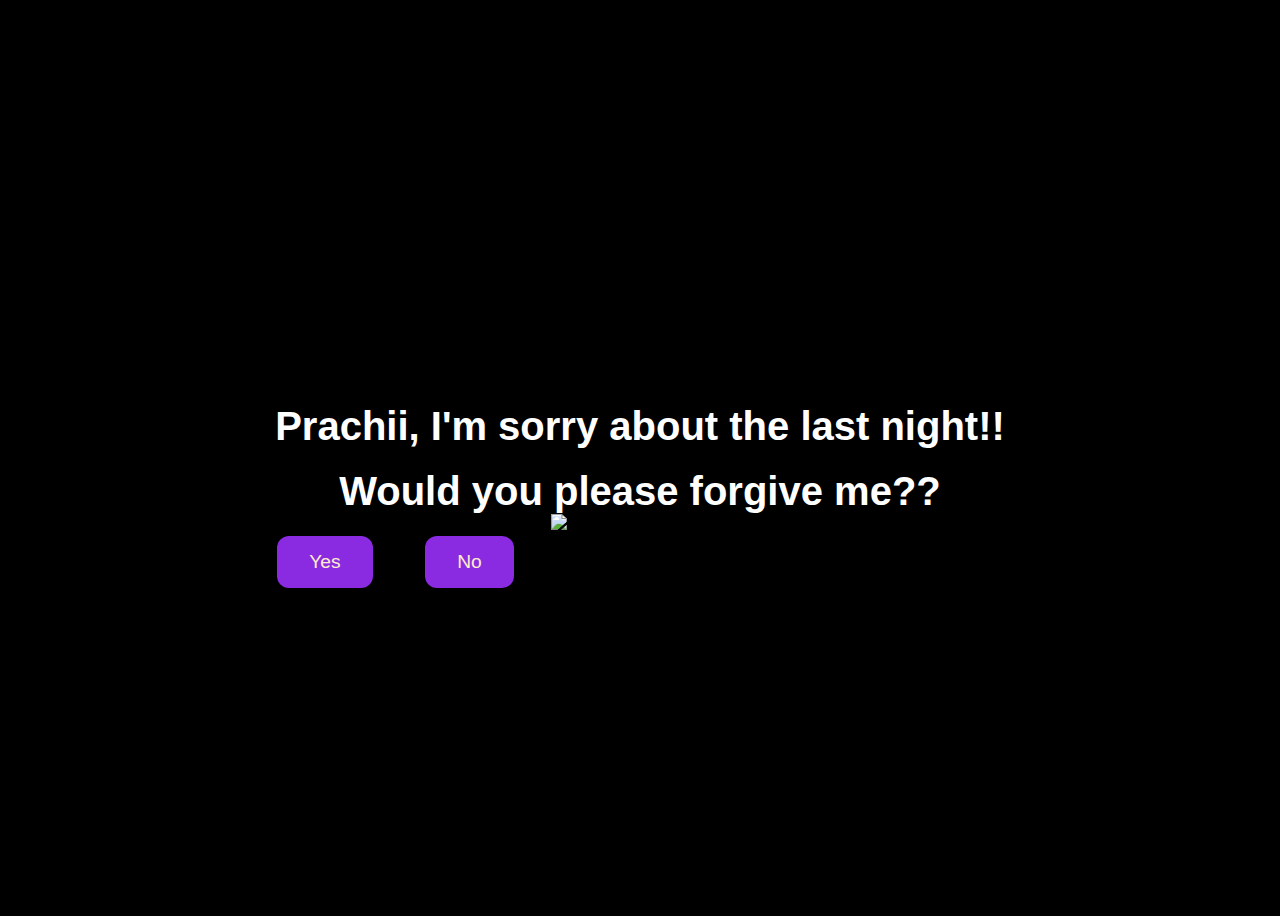
==== index.html @ 9bf1ae5a "ok" ====
<!DOCTYPE html>
<html lang="en">
    <head>
        <link rel="stylesheet" href="style.css">
    </head>
    <body>
        <div class="container">
            <div>
                <h1 class= "header_text">Prachii, I'm sorry about the last night!!</h1>
                <h1 class="header_text">Would you please forgive me??</h1>
            </div>
            <div class="gif_container">
              <img src="https://media.giphy.com/media/v1.Y2lkPTc5MGI3NjExem4zamdlZWZzNmswZjJxcXFwc3lkMHcyNnAwMW45a3cydGgzYTdnZCZlcD12MV9pbnRlcm5hbF9naWZfYnlfaWQmY3Q9cw/IJjhKO6is7tMA/giphy.gif" alt="cute animated illustration">
            </div>
            <div class="buttons">
                <button class="btn" id="yesButton" onClick="nextPage()">Yes</button>
                <button class= "btn" id="noButton" onmouseover="moveButton()" onClick="moveButton()">No</button>
                <script>
                    function nextPage() {
                        window.location.href = "yes.html";
                    }

                    function moveButton() {
                        var x = Math.random() * (window.innerWidth - document.getElementById('noButton').offsetWidth) - 85;
                        var y = Math.random() * (window.innerHeight - document.getElementById('noButton').offsetHeight) - 48;
                        document.getElementById('noButton').style.left = `${x}px`;
                        document.getElementById('noButton').style.top = `${y}px`;
                    }
                </script>
            </div>
        </div>

    </body>
</html>
---- style.css ----
body {
    display: flex;
    justify-content: center;
    align-items: center;
    height: 100vh;
    background-color: black;
}

#noButton {
    position: absolute;
    margin-left: 150px;
    transition: 0.5s;
    font-size: larger;
}

#yesButton {
    position: absolute;
    margin-right: 150px;
    font-size: larger;
}

.header_text {
    color: white;
    font-size: 40px;
    font-weight: bold;
    text-align: center;
    margin-top: 20px;
    margin-bottom: 0;
    font-family:'Trebuchet MS', 'Lucida Sans Unicode', 'Lucida Grande', 'Lucida Sans', Arial, sans-serif;
    animation: color-change 2s infinite alternate;
}

@keyframes color-change {
    0% {
        color: white;
    }
    50% {
        color: rgb(250, 9, 109);
    }
    100% {
        color: red;
    }
}

.btn {
    background-color:blueviolet;
    color:blanchedalmond;
    padding: 15px 32px;
    text-align: center;
    display: inline-block;
    font-size: 16px;
    margin: 4px 2px;
    cursor: pointer;
    border: none;
    border-radius: 12px;
    transition: background-color 0.3s ease;
}

.gif_container {
    display: flex;
    justify-content: center;
    align-items: center;
}

@media only screen and (max-width: 320px) and (max-height: 568px) {
    body {
        height: 100vh;
    }

    .header_text {
        font-size: 20px;
    }

    img {
        height: 60vh;
    }

    .btn {
        padding: 10px 18px;
        font-size: 12px;
    }
}

@media only screen and (max-width: 414px) and (max-height: 736px) {
    body {
        height: 90vh;
    }

    .header_text {
        font-size: 28px;
    }

    img {
        height: 60vh;
    }

    .btn {
        padding: 15px 25px;
        font-size: 14px;
    }
}
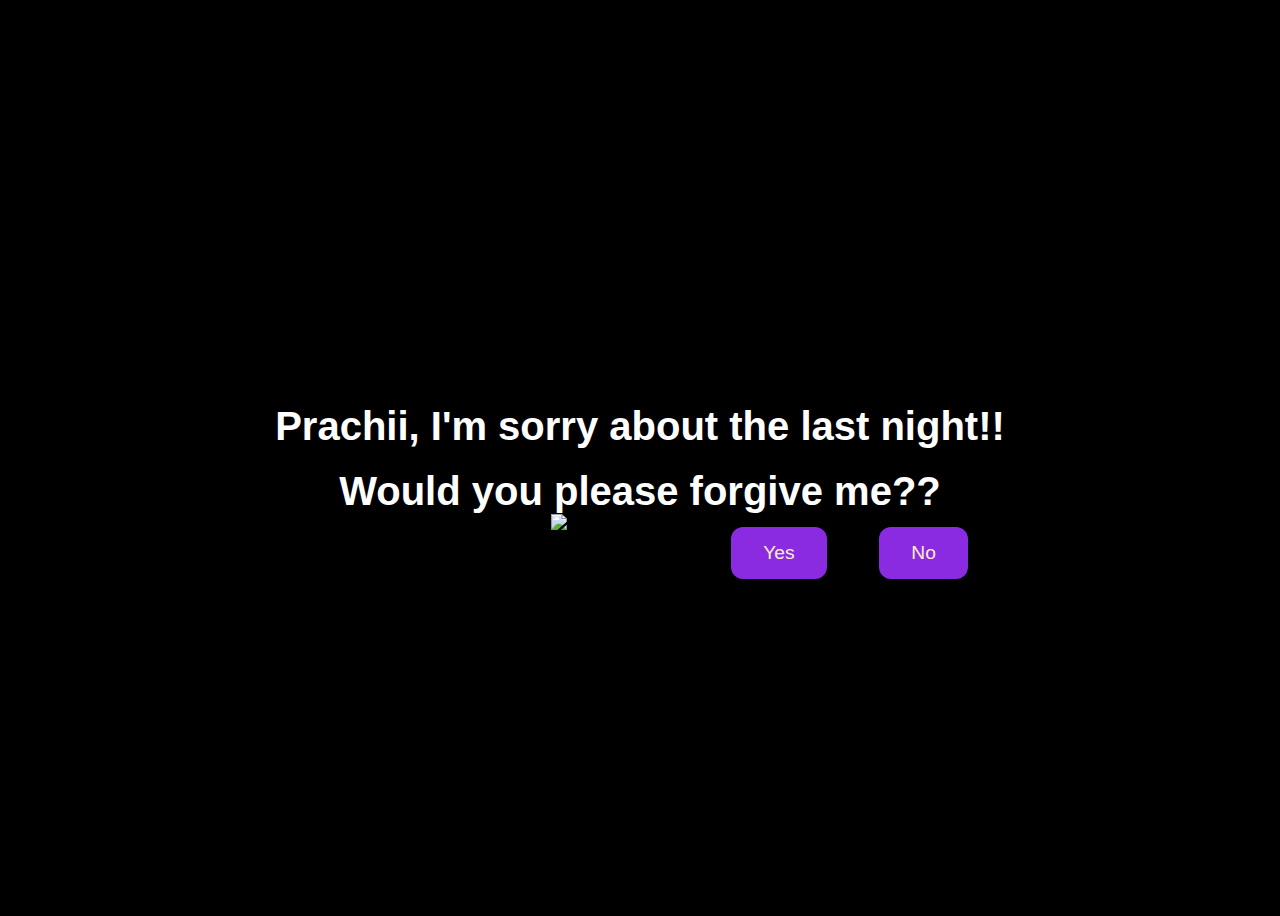
==== commit 658b3e6e: "Update index.html" ====
--- a/index.html
+++ b/index.html
@@ -10,8 +10,7 @@
                 <h1 class="header_text">Would you please forgive me??</h1>
             </div>
             <div class="gif_container">
-              <img src="https://media.giphy.com/media/v1.Y2lkPTc5MGI3NjExem4zamdlZWZzNmswZjJxcXFwc3lkMHcyNnAwMW45a3cydGgzYTdnZCZlcD12MV9pbnRlcm5hbF9naWZfYnlfaWQmY3Q9cw/IJjhKO6is7tMA/giphy.gif" alt="cute animated illustration">
-            </div>
+              <img src="https://media.giphy.com/media/d6Knl7IbYdfbqJfoYd/giphy.gif?cid=ecf05e47mlkqdnbjvhiznmjo9s539nwathwn6hygoz0idxyz&ep=v1_gifs_search&rid=giphy.gif&ct=g" alt="cute animated illustration">
             <div class="buttons">
                 <button class="btn" id="yesButton" onClick="nextPage()">Yes</button>
                 <button class= "btn" id="noButton" onmouseover="moveButton()" onClick="moveButton()">No</button>
@@ -31,4 +30,4 @@
         </div>
 
     </body>
-</html>+</html>
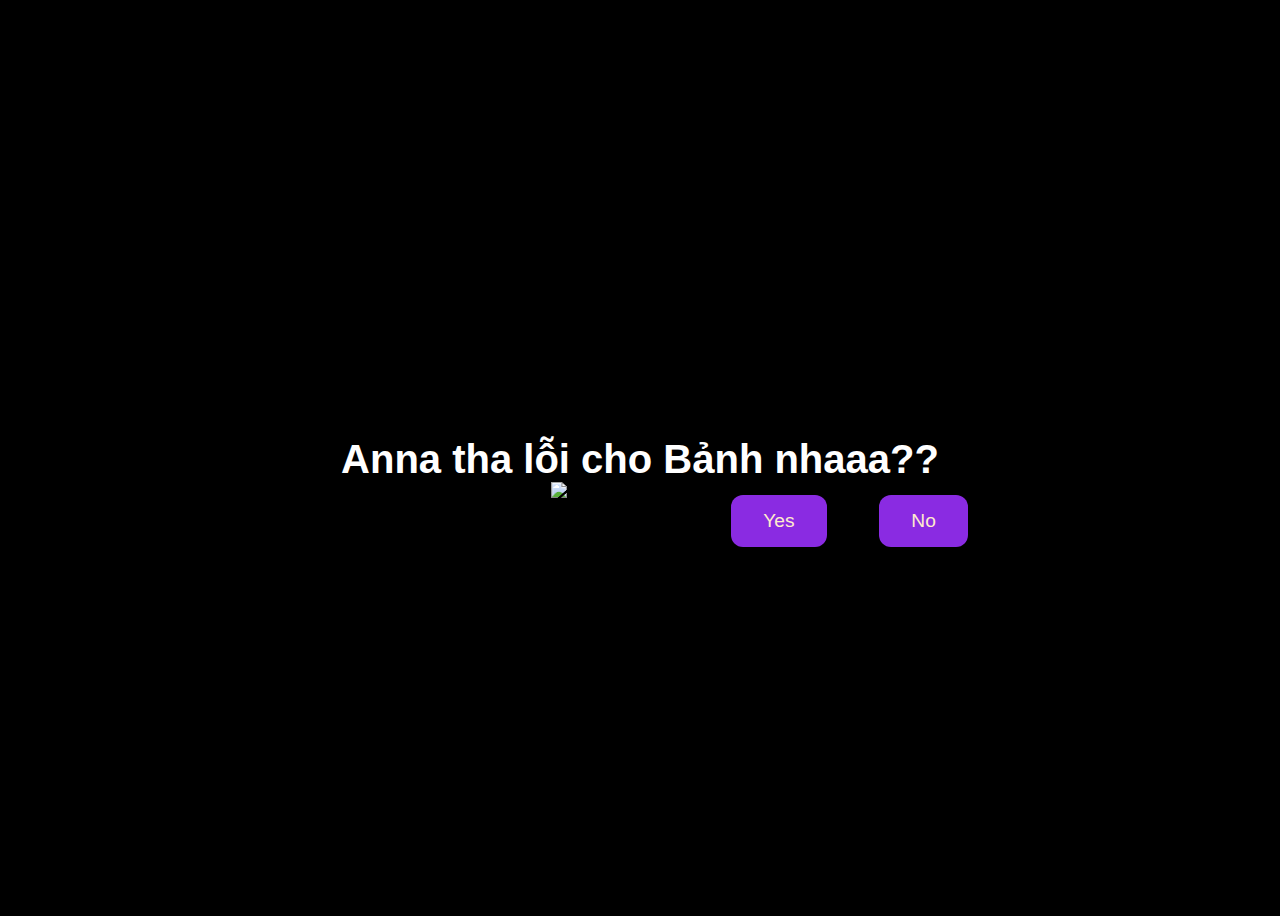
==== commit 4a4804ae: "Update index.html" ====
--- a/index.html
+++ b/index.html
@@ -6,8 +6,8 @@
     <body>
         <div class="container">
             <div>
-                <h1 class= "header_text">Prachii, I'm sorry about the last night!!</h1>
-                <h1 class="header_text">Would you please forgive me??</h1>
+
+                <h1 class="header_text">Anna tha lỗi cho Bảnh nhaaa??</h1>
             </div>
             <div class="gif_container">
               <img src="https://media.giphy.com/media/d6Knl7IbYdfbqJfoYd/giphy.gif?cid=ecf05e47mlkqdnbjvhiznmjo9s539nwathwn6hygoz0idxyz&ep=v1_gifs_search&rid=giphy.gif&ct=g" alt="cute animated illustration">
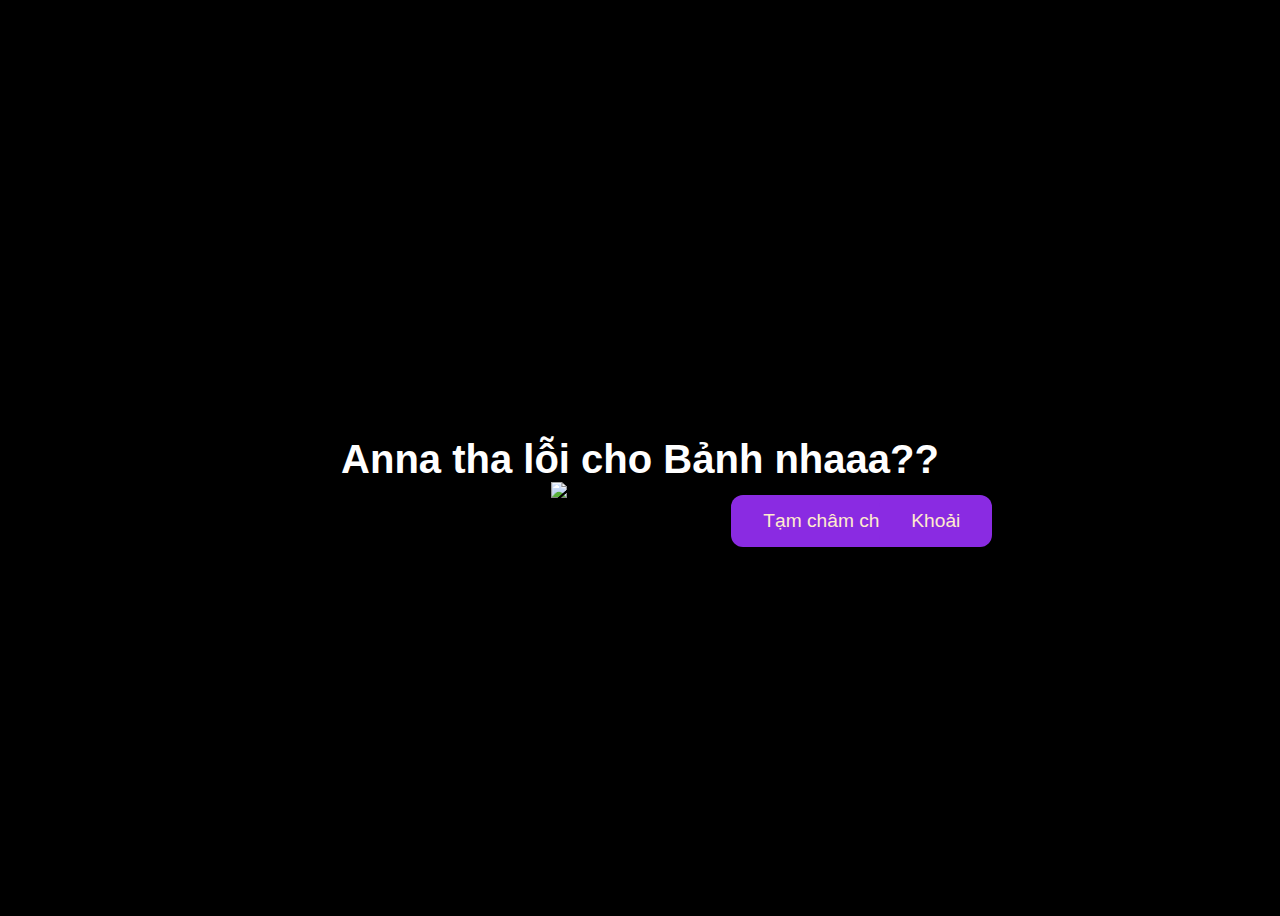
==== commit 46435f79: "Update index.html" ====
--- a/index.html
+++ b/index.html
@@ -12,8 +12,8 @@
             <div class="gif_container">
               <img src="https://media.giphy.com/media/d6Knl7IbYdfbqJfoYd/giphy.gif?cid=ecf05e47mlkqdnbjvhiznmjo9s539nwathwn6hygoz0idxyz&ep=v1_gifs_search&rid=giphy.gif&ct=g" alt="cute animated illustration">
             <div class="buttons">
-                <button class="btn" id="yesButton" onClick="nextPage()">Yes</button>
-                <button class= "btn" id="noButton" onmouseover="moveButton()" onClick="moveButton()">No</button>
+                <button class="btn" id="yesButton" onClick="nextPage()">Tạm châm chước</button>
+                <button class= "btn" id="noButton" onmouseover="moveButton()" onClick="moveButton()">Khoải</button>
                 <script>
                     function nextPage() {
                         window.location.href = "yes.html";
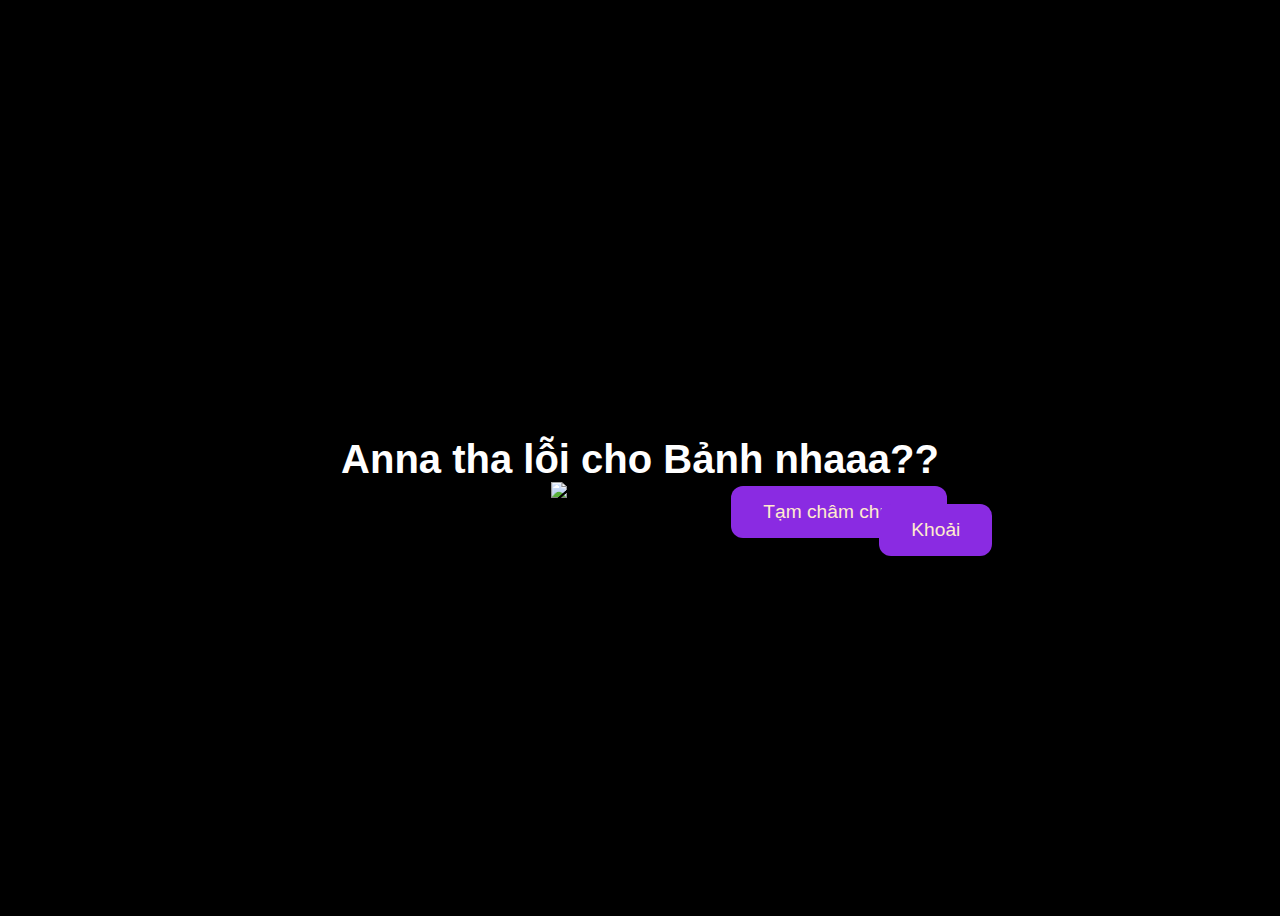
==== commit 1d73c6ee: "Update index.html" ====
--- a/index.html
+++ b/index.html
@@ -13,6 +13,7 @@
               <img src="https://media.giphy.com/media/d6Knl7IbYdfbqJfoYd/giphy.gif?cid=ecf05e47mlkqdnbjvhiznmjo9s539nwathwn6hygoz0idxyz&ep=v1_gifs_search&rid=giphy.gif&ct=g" alt="cute animated illustration">
             <div class="buttons">
                 <button class="btn" id="yesButton" onClick="nextPage()">Tạm châm chước</button>
+                <br>
                 <button class= "btn" id="noButton" onmouseover="moveButton()" onClick="moveButton()">Khoải</button>
                 <script>
                     function nextPage() {
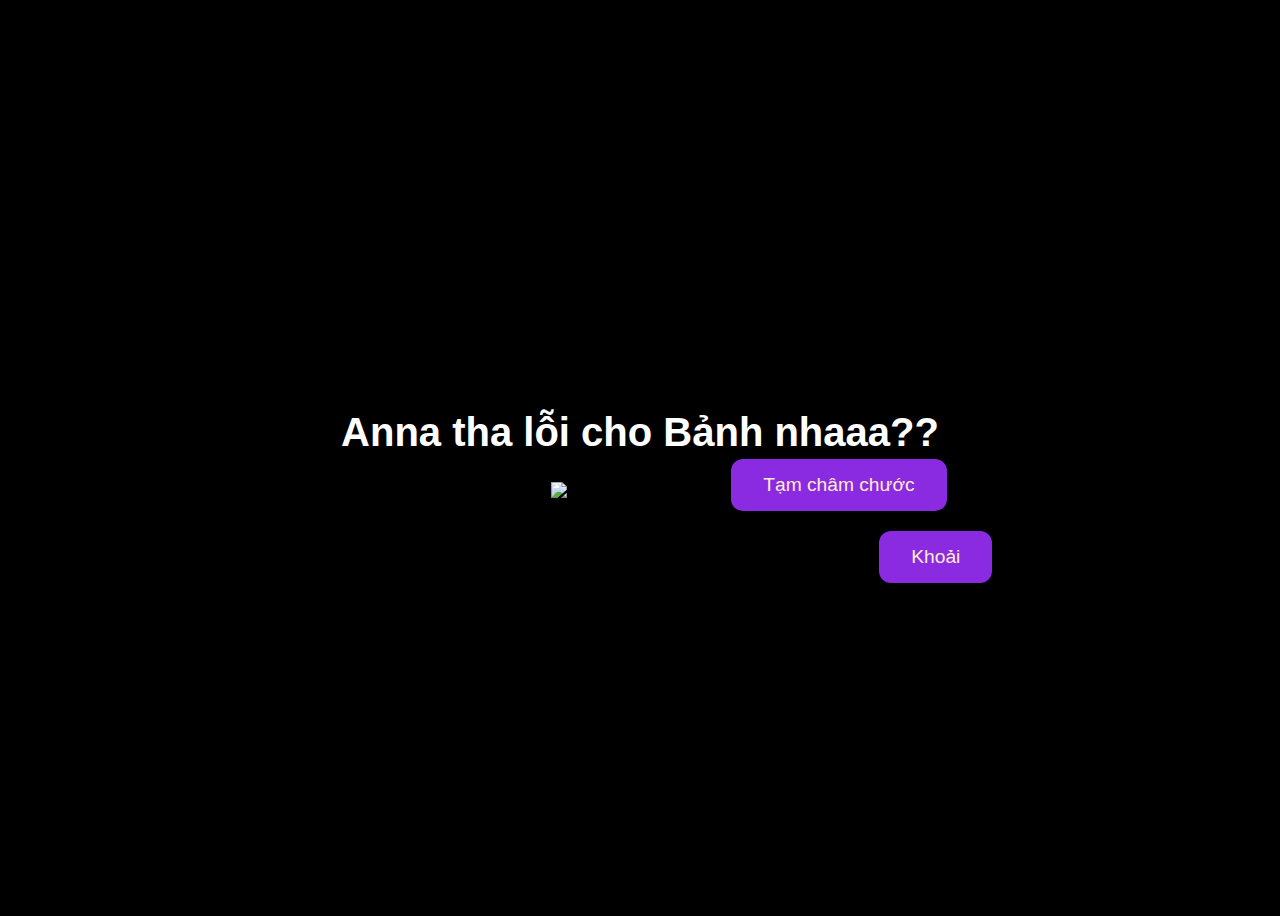
==== commit 2ac4ef0c: "Update index.html" ====
--- a/index.html
+++ b/index.html
@@ -13,6 +13,9 @@
               <img src="https://media.giphy.com/media/d6Knl7IbYdfbqJfoYd/giphy.gif?cid=ecf05e47mlkqdnbjvhiznmjo9s539nwathwn6hygoz0idxyz&ep=v1_gifs_search&rid=giphy.gif&ct=g" alt="cute animated illustration">
             <div class="buttons">
                 <button class="btn" id="yesButton" onClick="nextPage()">Tạm châm chước</button>
+                <br>
+                <br>
+                <br>
                 <br>
                 <button class= "btn" id="noButton" onmouseover="moveButton()" onClick="moveButton()">Khoải</button>
                 <script>
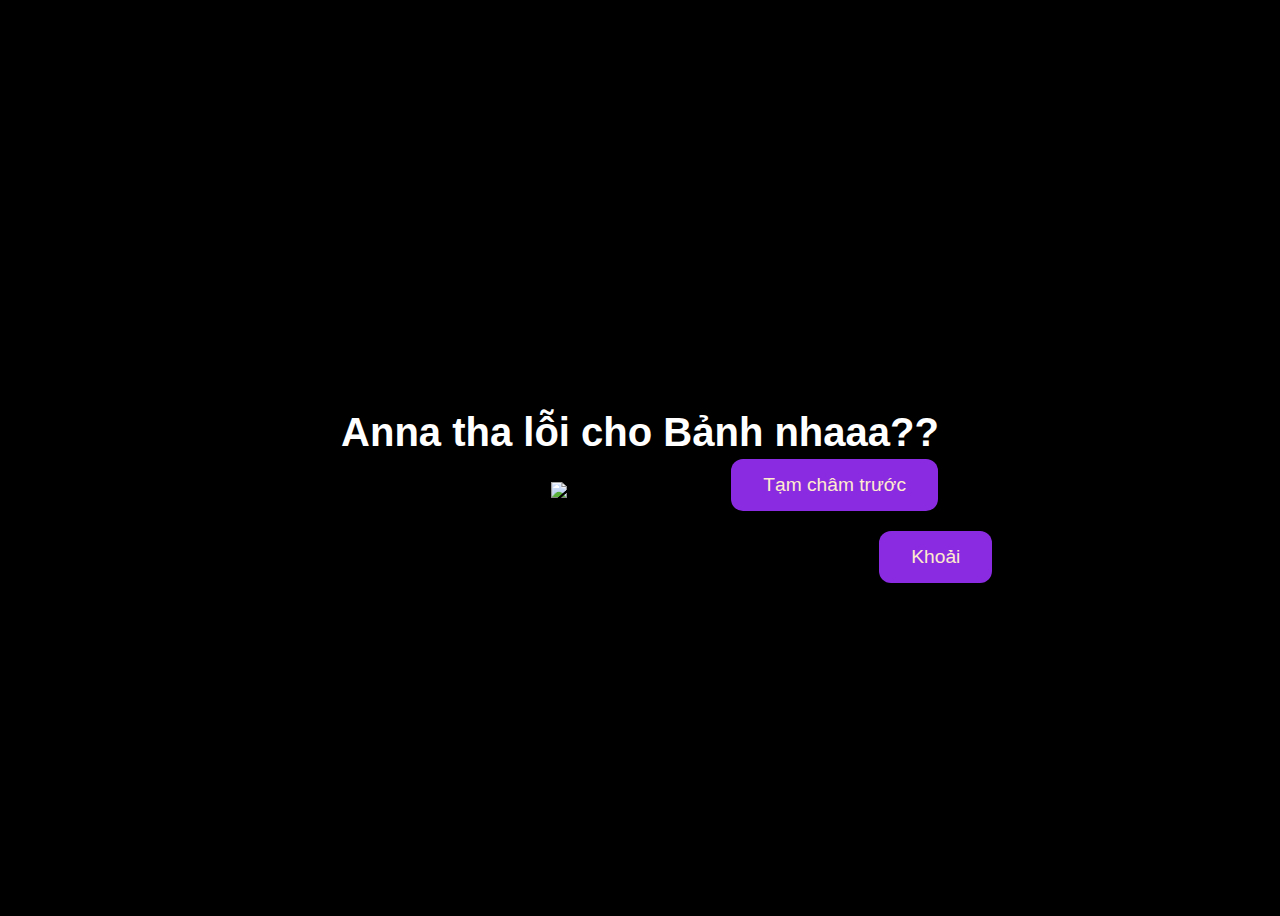
==== commit fc26b59b: "Update index.html" ====
--- a/index.html
+++ b/index.html
@@ -12,7 +12,7 @@
             <div class="gif_container">
               <img src="https://media.giphy.com/media/d6Knl7IbYdfbqJfoYd/giphy.gif?cid=ecf05e47mlkqdnbjvhiznmjo9s539nwathwn6hygoz0idxyz&ep=v1_gifs_search&rid=giphy.gif&ct=g" alt="cute animated illustration">
             <div class="buttons">
-                <button class="btn" id="yesButton" onClick="nextPage()">Tạm châm chước</button>
+                <button class="btn" id="yesButton" onClick="nextPage()">Tạm châm trước</button>
                 <br>
                 <br>
                 <br>
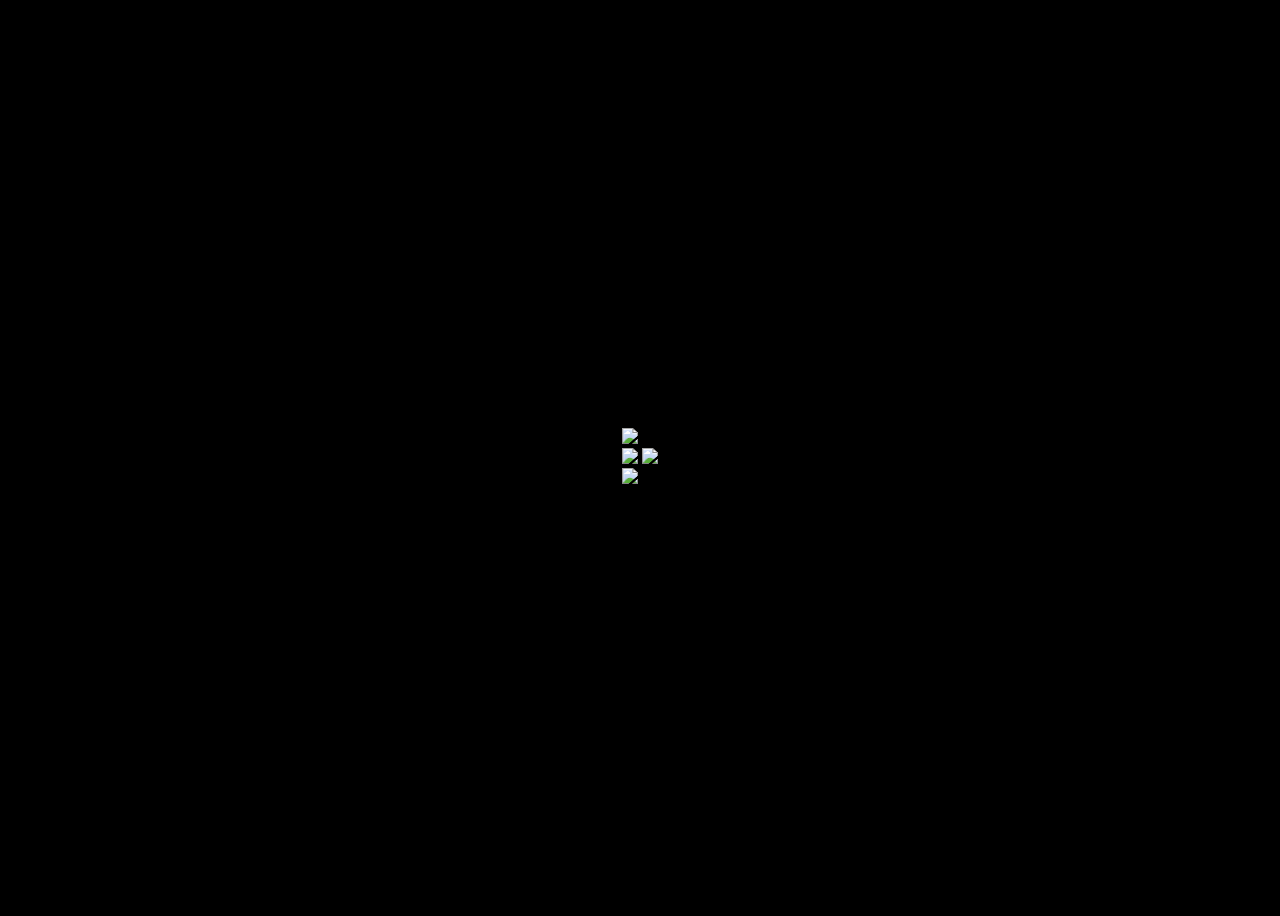
==== commit 468e2d72: "Update index.html" ====
--- a/index.html
+++ b/index.html
@@ -1,37 +1,46 @@
 <!DOCTYPE html>
-<html lang="en">
-    <head>
-        <link rel="stylesheet" href="style.css">
-    </head>
-    <body>
-        <div class="container">
-            <div>
+<html lang="en" >
+<head>
+  <meta charset="UTF-8">
+  <title> Anna - Where r U </title>
+  <script
+        src="https://code.jquery.com/jquery-3.3.1.min.js"></script><link rel="stylesheet" href="./style.css">
 
-                <h1 class="header_text">Anna tha lỗi cho Bảnh nhaaa??</h1>
+</head>
+<body>
+<!-- partial:index.partial.html -->
+<body class="bg-purple">
+        
+        <div class="stars">
+            
+            <div class="central-body">
+                
+                <!--<a href="#" class="btn-go-home" target="_blank">GO BACK HOME</a>-->
             </div>
-            <div class="gif_container">
-              <img src="https://media.giphy.com/media/d6Knl7IbYdfbqJfoYd/giphy.gif?cid=ecf05e47mlkqdnbjvhiznmjo9s539nwathwn6hygoz0idxyz&ep=v1_gifs_search&rid=giphy.gif&ct=g" alt="cute animated illustration">
-            <div class="buttons">
-                <button class="btn" id="yesButton" onClick="nextPage()">Tạm châm trước</button>
-                <br>
-                <br>
-                <br>
-                <br>
-                <button class= "btn" id="noButton" onmouseover="moveButton()" onClick="moveButton()">Khoải</button>
-                <script>
-                    function nextPage() {
-                        window.location.href = "yes.html";
-                    }
+            <div class="objects">
+                <img class="object_rocket" src="http://salehriaz.com/404Page/img/rocket.svg" width="40px">
+                <div class="earth-moon">
+                    <img class="object_earth" src="http://salehriaz.com/404Page/img/earth.svg" width="100px">
+                    <img class="object_moon" src="http://salehriaz.com/404Page/img/moon.svg" width="80px">
+                </div>
+                <div class="box_astronaut">
+                    <img class="object_astronaut" src="http://salehriaz.com/404Page/img/astronaut.svg" width="140px">
+                </div>
+            </div>
+            <div class="glowing_stars">
+                <div class="star"></div>
+                <div class="star"></div>
+                <div class="star"></div>
+                <div class="star"></div>
+                <div class="star"></div>
 
-                    function moveButton() {
-                        var x = Math.random() * (window.innerWidth - document.getElementById('noButton').offsetWidth) - 85;
-                        var y = Math.random() * (window.innerHeight - document.getElementById('noButton').offsetHeight) - 48;
-                        document.getElementById('noButton').style.left = `${x}px`;
-                        document.getElementById('noButton').style.top = `${y}px`;
-                    }
-                </script>
             </div>
+
         </div>
 
     </body>
+<!-- partial -->
+  <script  src="./script for lost in space.js"></script>
+
+</body>
 </html>
